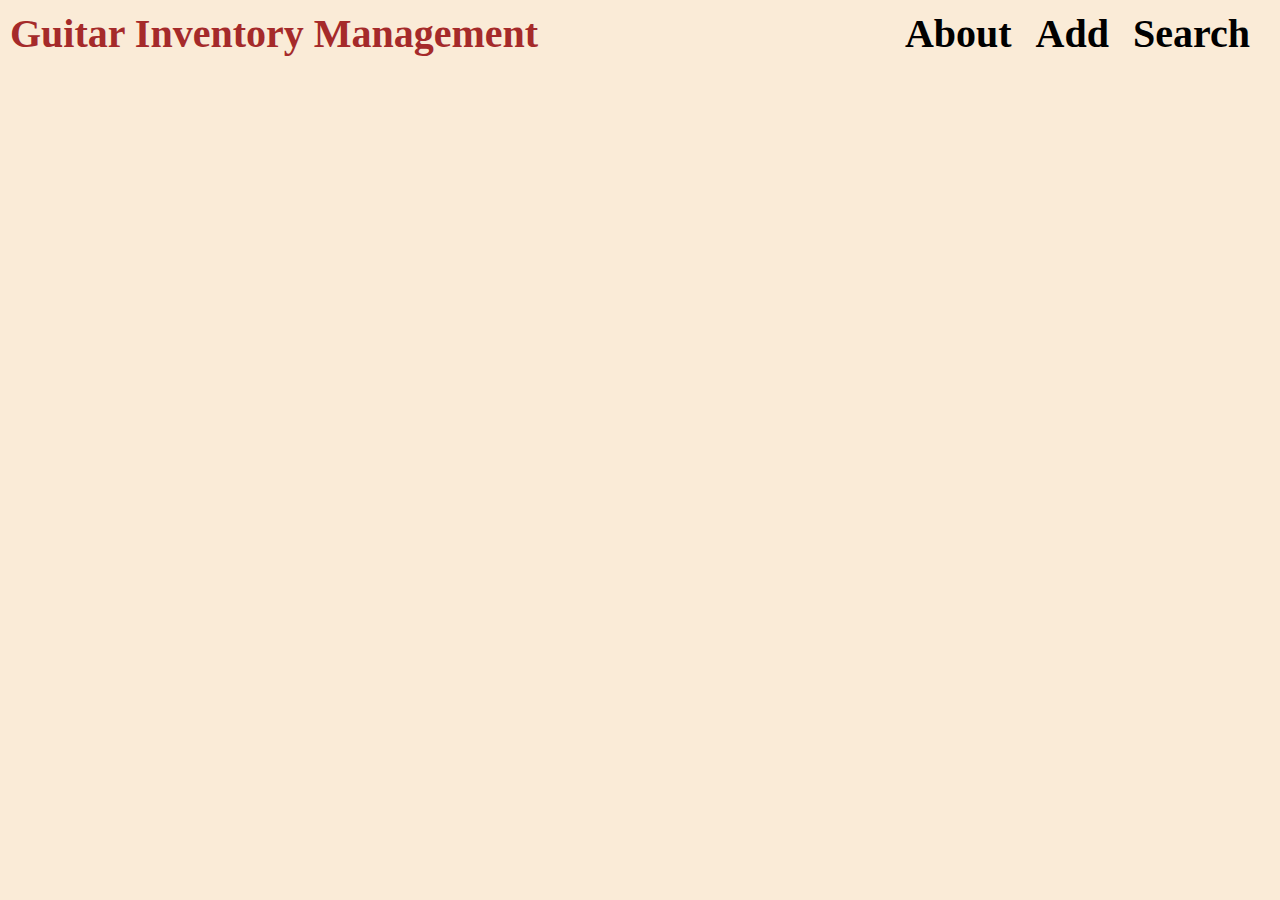
==== about.html @ 8a544b7c "inital commit" ====
<!DOCTYPE html>
<html lang="en">
    <head>
        <link rel="stylesheet" href="index.css">
        <meta charset="UTF-8">
        <meta name="viewport" content="width=device-width, initial-scale=1.0">
        <title>Guitar Inventory Management</title>
    </head>
    <body>
        <div class="Header">
            <div class="HeaderHome">
                <a href="index.html">Guitar Inventory Management</a>
            </div>
            <div class="HeaderNav">
                <a href="about.html">About</a>
                <a href="add.html">Add</a>
                <a href="search.html">Search</a>
            </div>
        </div>
    </body>
</html>
---- index.css ----
body {
    background-color: antiquewhite;
    margin: 0;
}

div.Header {
    position: relative;
    margin-top: 10px;
    margin-left: 10px;
    margin-right: 10px;
    padding: 10px;
}

div.HeaderHome {
    position: absolute;
    top: 0;
    left: 0;
}

div.HeaderHome a {
    color: brown;
}

div.HeaderNav {
    position: absolute;
    top: 0;
    right: 0;
    float: left;
}

div.HeaderNav a {
    margin-right: 20px;
}

div.ImageContainer {
    display: flex;
    justify-content: center;
    align-items: center;
    height: 100vh;
}

div.AddContainer {
    display: flex;
    flex-direction: column;
    justify-content: center;
    align-items: center;
    height: 100vh;
    margin: 0;
    width: 100%;
}

div.TextContainer {
    margin-bottom: 10px;
    display: flex;
    align-items: center;
}

div.TextContainer label {
    font-size: 30px;
    font-weight: bold;
    margin-right: 5px;
    width: 200px;
}

div.TextContainer input {
    height: 40px;
    width: 500px;
    background-color: antiquewhite;
    border-radius: 5px;
    padding: 8px;
    box-sizing: border-box;
}


input[type="text"] {
    font-size: 25px;
}

button {
    border-radius: 5px;
    height: 40px;
    width: 700px;
    border: none;
    background-color: burlywood;
    font-size: 20px;
    font-weight: bold;
    cursor: pointer;
}

div.TableHolder{
    margin-top: 20px;
}

table {
    width: 100%;
    border-collapse: collapse;
    margin-bottom: 20px;
}

th, td {
    border: 1px solid #dddddd;
    padding: 8px;
    text-align: left;
}

th {
    background-color: #f2f2f2;
}

tr:hover {
    background-color: #f5f5f5;
}

a {
    text-decoration: none;
    color: black;
    font-size: 40px;
    font-weight: bold;
}
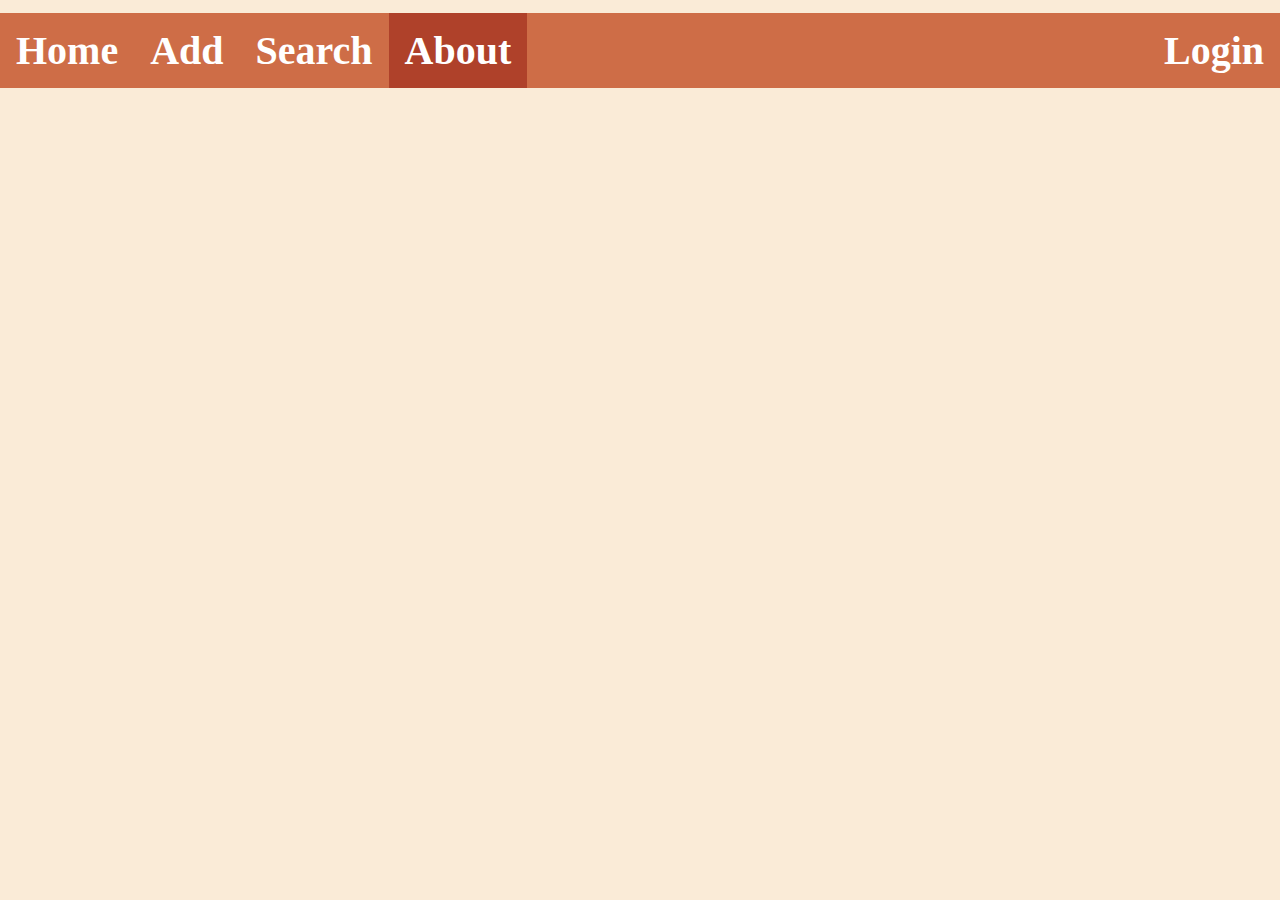
==== commit 1a0b79a7: "h8" ====
--- a/about.html
+++ b/about.html
@@ -2,20 +2,20 @@
 <html lang="en">
     <head>
         <link rel="stylesheet" href="index.css">
+        <link rel="stylesheet" href="navbar.css">
         <meta charset="UTF-8">
         <meta name="viewport" content="width=device-width, initial-scale=1.0">
         <title>Guitar Inventory Management</title>
     </head>
     <body>
-        <div class="Header">
-            <div class="HeaderHome">
-                <a href="index.html">Guitar Inventory Management</a>
-            </div>
-            <div class="HeaderNav">
-                <a href="about.html">About</a>
-                <a href="add.html">Add</a>
-                <a href="search.html">Search</a>
-            </div>
-        </div>
+        <ul class="topnav">
+            <li><a href="index.html">Home</a></li>
+            <li><a href="add.html">Add</a></li>        
+            <li><a href="search.html">Search</a></li>
+            <li><a class="active" href="about.html">About</a></li>
+            <li class="right"><a  href="login.html">Login</a></li>
+          </ul>
+
+          <script src="configuration.js"></script>
     </body>
 </html>--- a/navbar.css
+++ b/navbar.css
@@ -0,0 +1,29 @@
+ul.topnav {
+    list-style-type: none;
+    margin-top: 1%;
+    margin-bottom: 5%;
+    padding: 0;
+    overflow: hidden;
+    background-color: #ce6d47;
+  }
+  
+  ul.topnav li {float: left;}
+  
+  ul.topnav li a {
+    display: block;
+    color: white;
+    text-align: center;
+    padding: 14px 16px;
+    text-decoration: none;
+  }
+  
+  ul.topnav li a:hover:not(.active) {background-color: #f8ebcb;}
+  
+  ul.topnav li a.active {background-color:#af412a; }
+  
+  ul.topnav li.right {float: right;}
+  
+  @media screen and (max-width: 600px) {
+    ul.topnav li.right, 
+    ul.topnav li {float: none;}
+  }